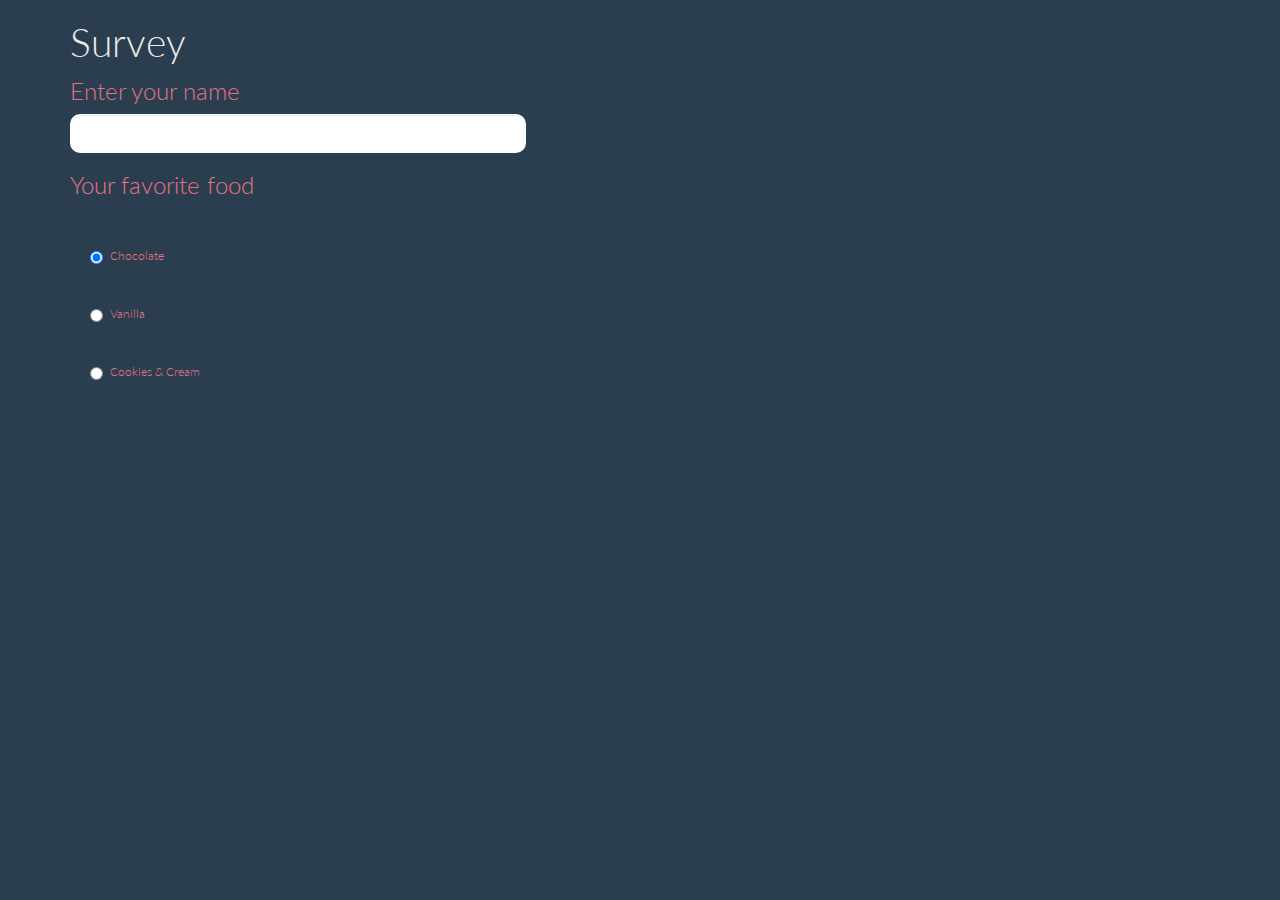
==== index.html @ 998d28a9 "add html code for radio button" ====
<!DOCTYPE html>
<html>
  <head>
    <link href="css/theme.css" rel="stylesheet" type="text/css">
    <link href="css/styles.css" rel="stylesheet" type="text/css">
    <script src="js/jquery-3.2.1.js"></script>
    <script src="js/scripts.js"></script>
    <title>Survey</title>
  </head>
  <body>
    <div class="container">
      <h1>Survey</h1>
      <form id="add">
        <div class="form-group">
        <label for="add1">Enter your name</label>
        <input id="add1" class="form-control" type="text">
        </div>
      <form id="add1">
      <div class="form-group">
          <label for="add1">Your favorite food</label>
      </div>


      <div class="radio">
        <label>
          <input type="radio" name="flavor" value="chocolate" checked>
          Chocolate
        </label>
      </div>
      <div class="radio">
        <label>
          <input type="radio" name="flavor" value="vanilla">
          Vanilla
        </label>
      </div>
      <div class="radio">
        <label>
          <input type="radio" name="flavor" value="cookiesandcream">
          Cookies & Cream
        </label>
      </div>





      </form>
      <div id="output">
      </div>
    </div>
  </body>
</html>
---- css/styles.css ----
h1 {

}

label {
  color: #e27380;
  font-size: 24px;
}
#add1 {
  width: 40%;
  border-radius: 10px;
}
.radio {
margin: 20px;
font-size: 30px;
}
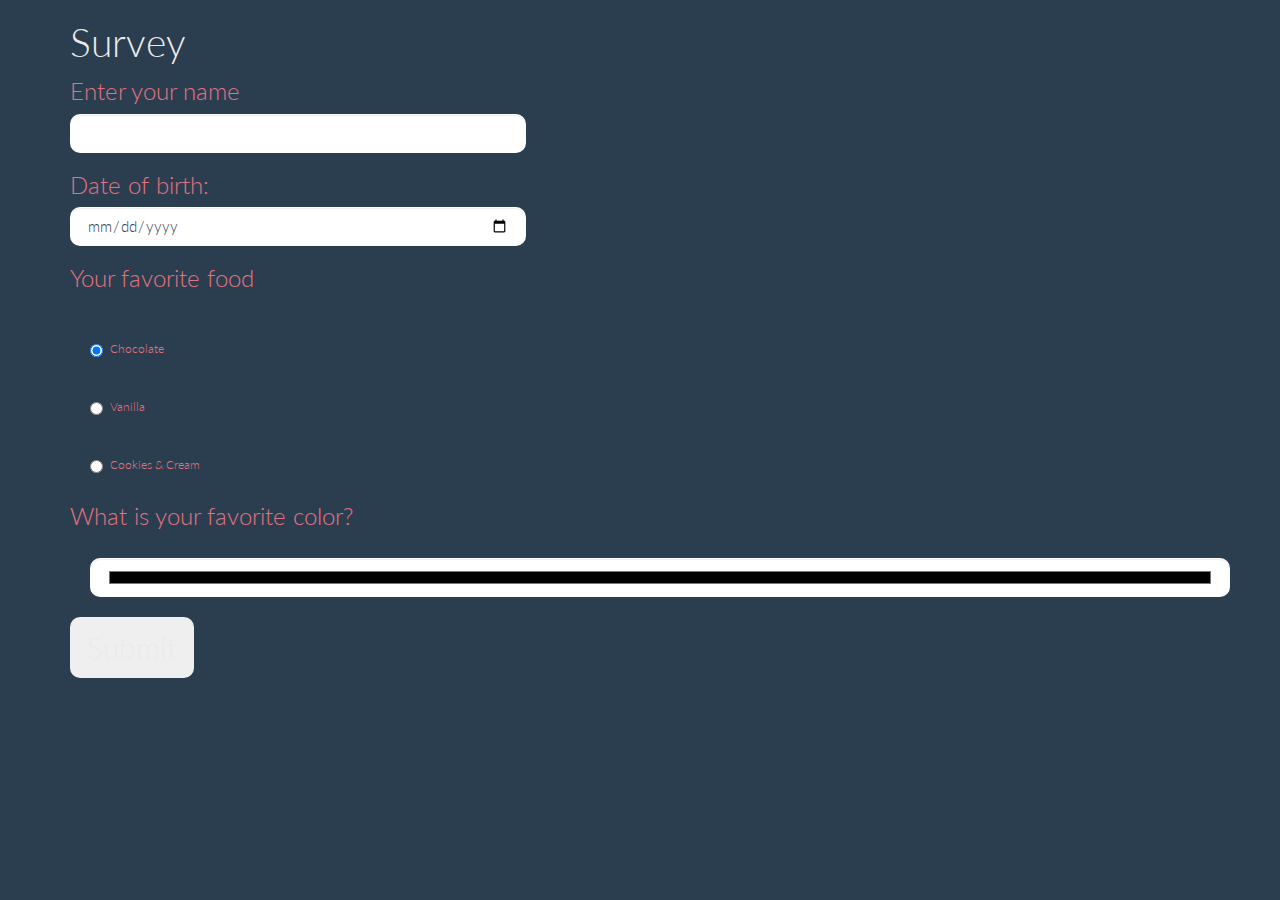
==== commit d72a674f: "add styles and jquery code" ====
--- a/index.html
+++ b/index.html
@@ -15,12 +15,17 @@
         <label for="add1">Enter your name</label>
         <input id="add1" class="form-control" type="text">
         </div>
-      <form id="add1">
+      </form>
+      <form id="add2">
+       <div class="form-group">
+          <label for="born">Date of birth:</label>
+          <input id="born" class="form-control" type="date">
+        </div>
+      </form>
+      <form id="add3">
       <div class="form-group">
           <label for="add1">Your favorite food</label>
       </div>
-
-
       <div class="radio">
         <label>
           <input type="radio" name="flavor" value="chocolate" checked>
@@ -39,14 +44,16 @@
           Cookies & Cream
         </label>
       </div>
-
-
-
-
-
-      </form>
-      <div id="output">
-      </div>
+    </form>
+    <form id="add4">
+    <div class="form-group">
+      <label for="color">What is your favorite color?</label>
+    <input id="color" class="form-control" type="color">
+     </div>
+    </form>
+    <button type="button" class="btn">Submit</button>
+    <div id="output">
+    </div>
     </div>
   </body>
 </html>
--- a/css/styles.css
+++ b/css/styles.css
@@ -1,7 +1,3 @@
-h1 {
-
-}
-
 label {
   color: #e27380;
   font-size: 24px;
@@ -13,4 +9,18 @@
 .radio {
 margin: 20px;
 font-size: 30px;
+
 }
+#born {
+ width: 40%;
+  border-radius: 10px;
+}
+#color {
+  margin: 20px;
+  border-radius: 10px;
+}
+.btn {
+  font-size: 30px;
+  border-radius: 10px;
+}
+#output
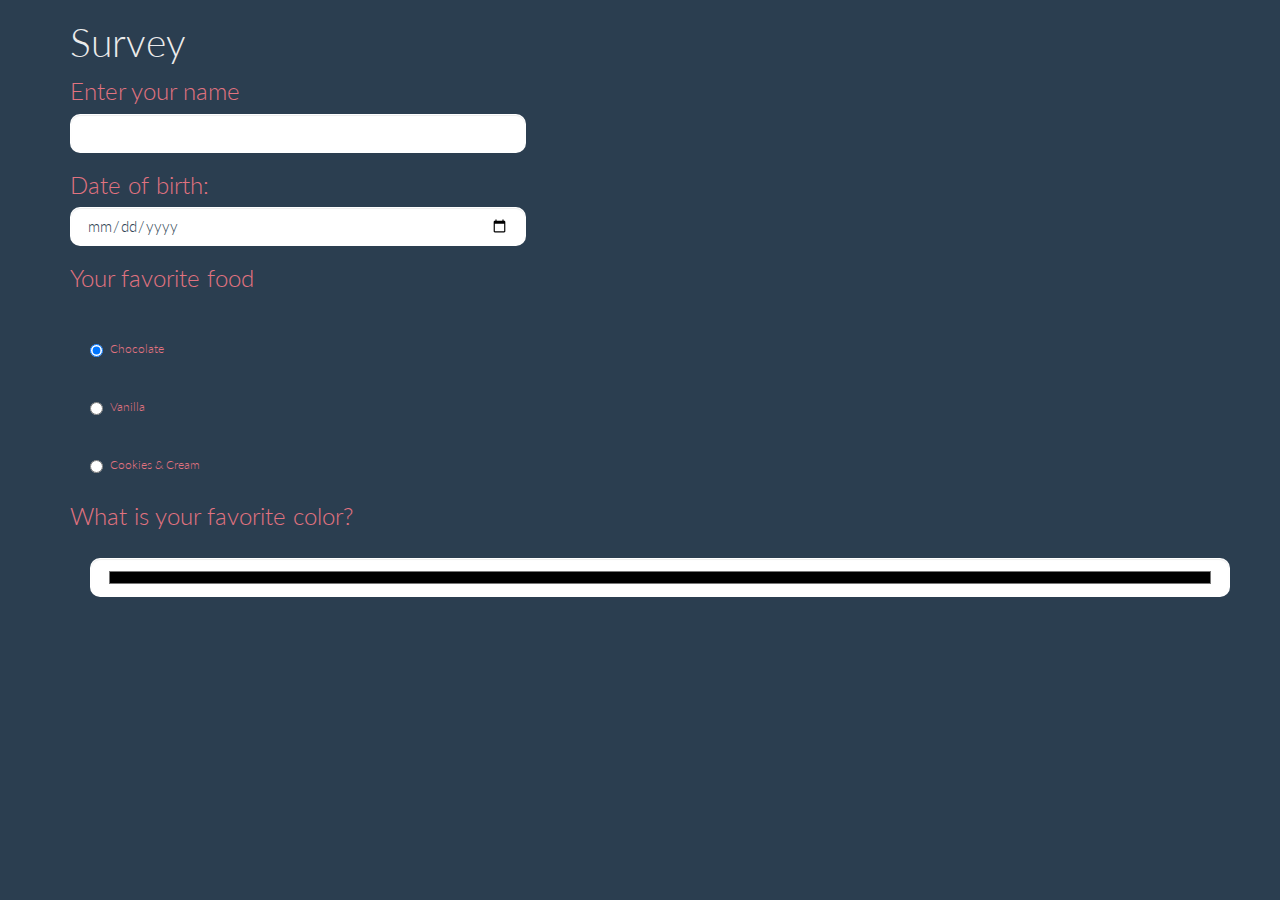
==== commit 543235c4: "add jquery code" ====
--- a/index.html
+++ b/index.html
@@ -51,7 +51,6 @@
     <input id="color" class="form-control" type="color">
      </div>
     </form>
-    <button type="button" class="btn">Submit</button>
     <div id="output">
     </div>
     </div>
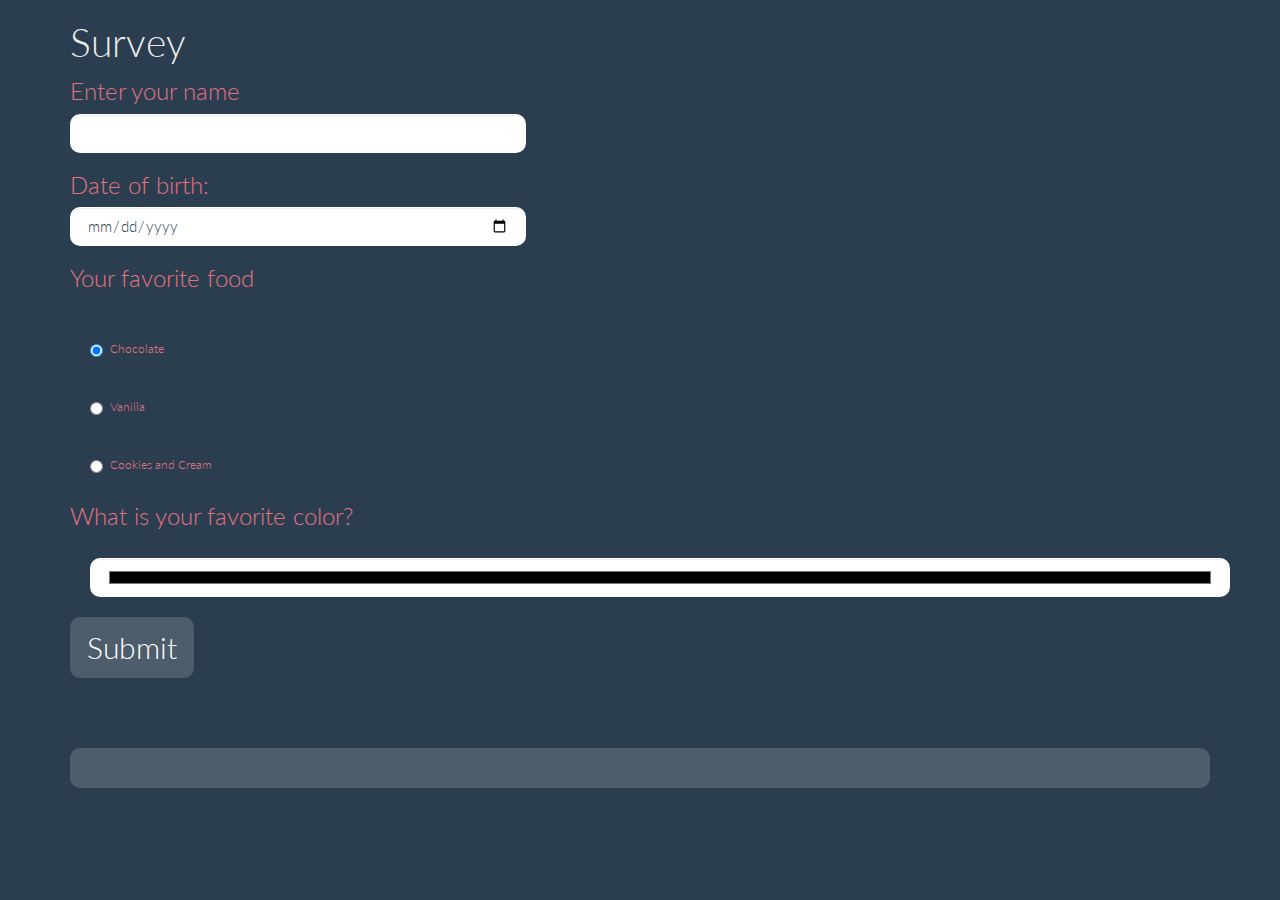
==== commit 4344c562: "add jquery for all submition fieds" ====
--- a/index.html
+++ b/index.html
@@ -10,19 +10,19 @@
   <body>
     <div class="container">
       <h1>Survey</h1>
-      <form id="add">
+    <form id="add">
         <div class="form-group">
-        <label for="add1">Enter your name</label>
-        <input id="add1" class="form-control" type="text">
+        <label for="add">Enter your name</label>
+        <input id="your_name" class="form-control" type="text">
         </div>
-      </form>
-      <form id="add2">
-       <div class="form-group">
-          <label for="born">Date of birth:</label>
-          <input id="born" class="form-control" type="date">
-        </div>
-      </form>
-      <form id="add3">
+    </form>
+    <form id="add2">
+     <div class="form-group">
+        <label for="born">Date of birth:</label>
+        <input id="born" class="form-control" type="date">
+      </div>
+    </form>
+    <form id="add2">
       <div class="form-group">
           <label for="add1">Your favorite food</label>
       </div>
@@ -41,7 +41,7 @@
       <div class="radio">
         <label>
           <input type="radio" name="flavor" value="cookiesandcream">
-          Cookies & Cream
+          Cookies and Cream
         </label>
       </div>
     </form>
@@ -51,8 +51,9 @@
     <input id="color" class="form-control" type="color">
      </div>
     </form>
-    <div id="output">
-    </div>
+    <button id="submit_button" type="submit" class="btn btn-default">Submit</button>
+    <div class="well">
+    <div id="output"></div>
     </div>
   </body>
 </html>
--- a/css/styles.css
+++ b/css/styles.css
@@ -2,7 +2,7 @@
   color: #e27380;
   font-size: 24px;
 }
-#add1 {
+#add {
   width: 40%;
   border-radius: 10px;
 }
@@ -23,4 +23,11 @@
   font-size: 30px;
   border-radius: 10px;
 }
-#output
+.well{
+  margin-top: 70px;
+  margin-bottom: 70px;
+  border-radius: 10px;
+}
+#your_name{
+  border-radius: 10px;
+}
